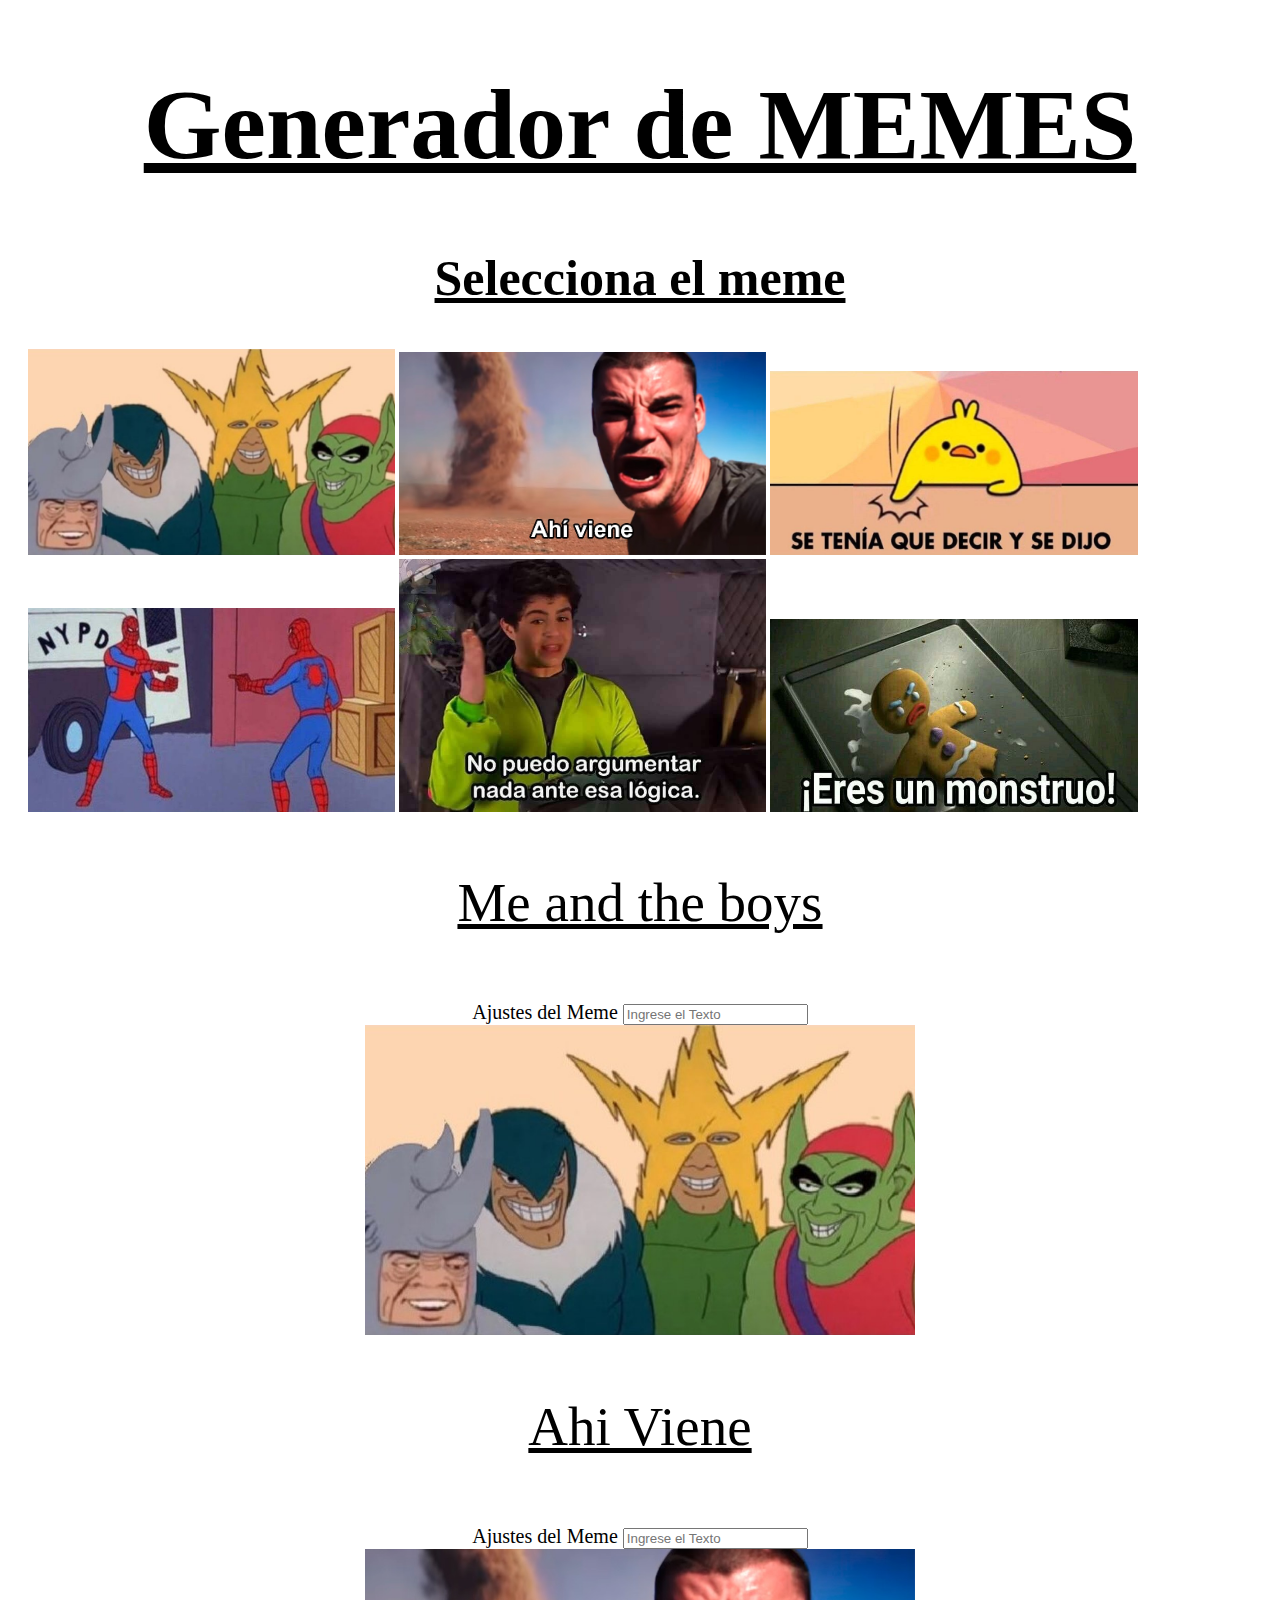
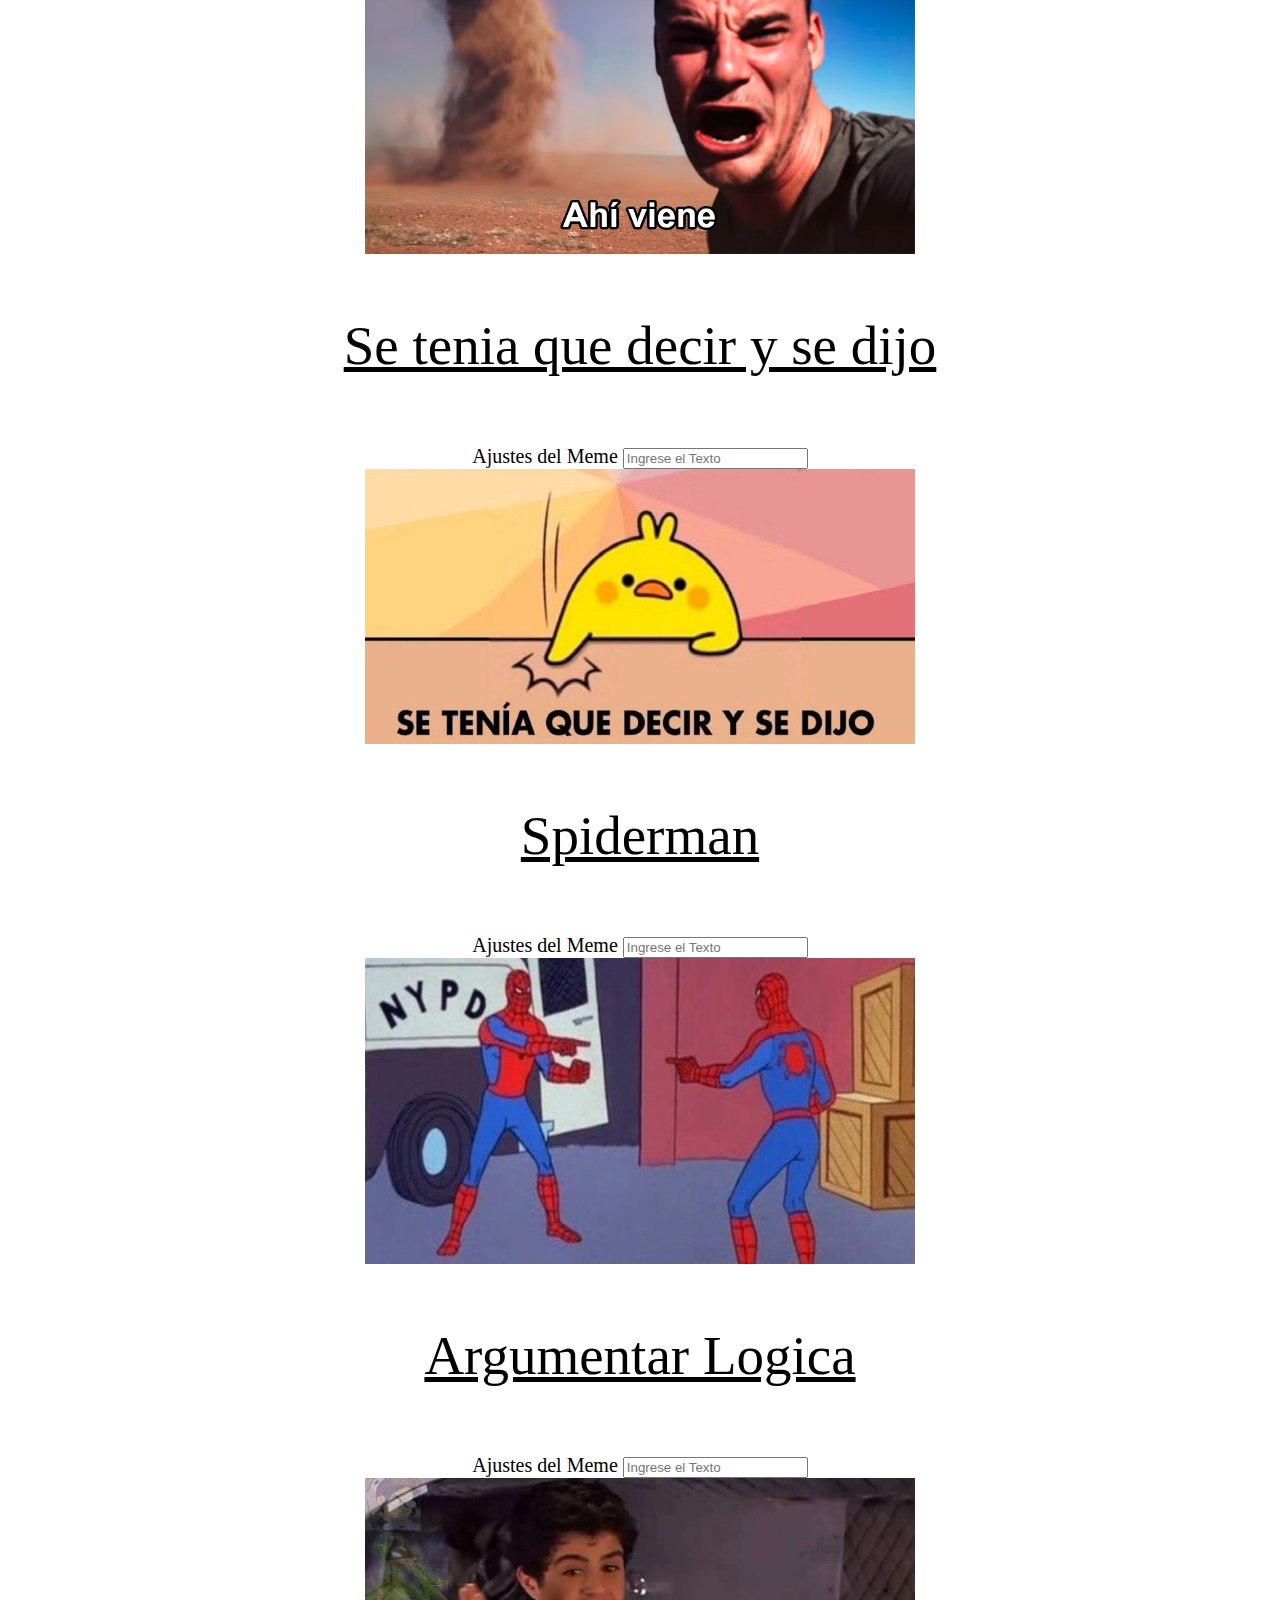
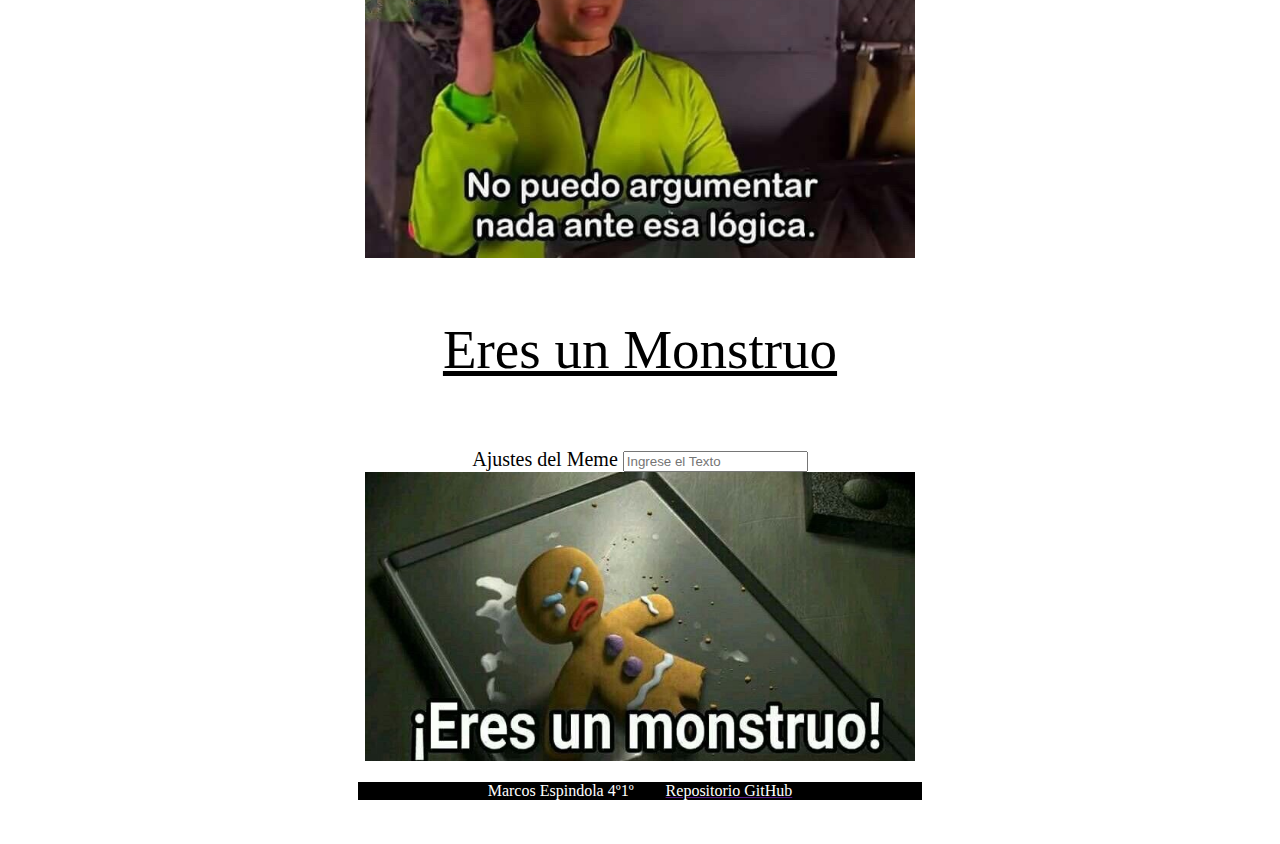
==== index.html @ b2ab4747 "Rename indexori.html to index.html" ====
<!DOCTYPE html>
<head> 
<meta charset="utf-8">
    <link rel="stylesheet" href="style.css">
    <title> Generador de Meme</title>
</head>

<body>
<h1>Generador de MEMES</h1>
<h2>Selecciona el meme</h2>

<a href="#1"><img src="me and the boys.jpg" width="30%" height="auto"></a>
<a href="#2"><img src="ahiviene.jpg" width="30%" height="auto"></a>
<a href="#3"><img src="sedijo.jpeg" width="30%" height="auto"></a>
<a href="#4"><img src="spiderman.jpg" width="30%" height="auto"></a>
<a href="#5"><img src="logica.jpg" width="30%" height="auto" ></a>
<a href="#6"><img src="monstruo.jpg" width="30%" height="auto"></a>


<div id="1">
<div id="Titulo">
<p>Me and the boys</p>
</div>
<div class="formulario">
<form oninput="result.value = nombre.value">
 <label for="nombre">Ajustes del Meme</label>
  <input type="text" name="nombre" placeholder="Ingrese el Texto"><br />
  <div class="Meme">
   <output name="result" </output>
  </form>
  </div>
  <img src="me and the boys.jpg" width="45%" height="auto">
  </div>
  </div>

  
<div id="2">
<div id="Titulo">
<p>Ahi Viene</p>
</div>
<div class="formulario">
<form oninput="result.value = nombre.value">
 <label for="nombre">Ajustes del Meme</label>
  <input type="text" name="nombre" placeholder="Ingrese el Texto"><br />
  <div class="Meme">
   <output name="result" </output>
  </form>
  </div>
  <img src="ahiviene.jpg" width="45%" height="auto">
  </div>
  </div>

  
<div id="3">
<div id="Titulo">
<p>Se tenia que decir y se dijo</p>
</div>
<div class="formulario">
<form oninput="result.value = nombre.value">
  <label for="nombre">Ajustes del Meme</label>
  <input type="text" name="nombre" placeholder="Ingrese el Texto"><br />
  <div class="Meme">
   <output name="result" </output>
  </form>
  </div>
  <img src="sedijo.jpeg" width="45%" height="auto">
  </div>
  </div>
  
  
  <div id="4">
  <div id="Titulo">
<p>Spiderman</p>
</div>
<div class="formulario">
<form oninput="result.value = nombre.value">
  <label for="nombre">Ajustes del Meme</label>
  <input type="text" name="nombre" placeholder="Ingrese el Texto"><br />
  <div class="Meme">
   <output name="result" </output>
  </form>
  </div>
  <img src="spiderman.jpg" width="45%" height="auto">
  </div>
</div>
  
  
  <div id="5">
<div id="Titulo">
<p>Argumentar Logica</p>
</div>
<div class="formulario">
<form oninput="result.value = nombre.value">
  <label for="nombre">Ajustes del Meme</label>
  <input type="text" name="nombre" placeholder="Ingrese el Texto"><br />
  <div class="Meme">
   <output name="result" </output>
  </form>
  </div>
  <img src="logica.jpg" width="45%" height="auto">
  </div>
  </div>
  
  
  <div id="6">
  <div id="Titulo">
<p>Eres un Monstruo</p>
</div>
<div class="formulario">
<form oninput="result.value = nombre.value">
  <label for="nombre">Ajustes del Meme</label>
  <input type="text" name="nombre" placeholder="Ingrese el Texto"><br />
  <div class="Meme">
   <output name="result" </output>
  </form>
  </div>
  <img src="monstruo.jpg" width="45%" height="auto">
  </div>
  </div>
</body>
<footer>
<CENTER><p>Marcos Espindola 4º1º&nbsp; &nbsp; &nbsp; &nbsp; <a href=""><font color="white">Repositorio GitHub</font></a></p></CENTER>

</footer>
</html>
---- style.css ----
body {
  padding: 0px 20px 20px 20px;
  background-color: rgb(220,240,240);
  background-color:white;
}
h1 {
  font-family: 'Times New Roman', serif;
  text-decoration: underline;
  text-align: center;
   font-size: 100px;
}
h2 {
  text-decoration: underline;
  text-align: center;
   font-size: 50px;
}

.formulario
{
	padding-top:1%;
	text-align:center;
    font-size: 20px;
}
.Meme
{
	padding-left:27%;
	padding-right:27%;
	text-align:center;
 font-size: 80px;
 
}
#Titulo
{
text-decoration: underline;
text-align:center;
font-size: 55px;
}
 footer{
	 background-color: black;
	 margin-left:27%;
	 margin-right:27%;
	 color: white;
 }
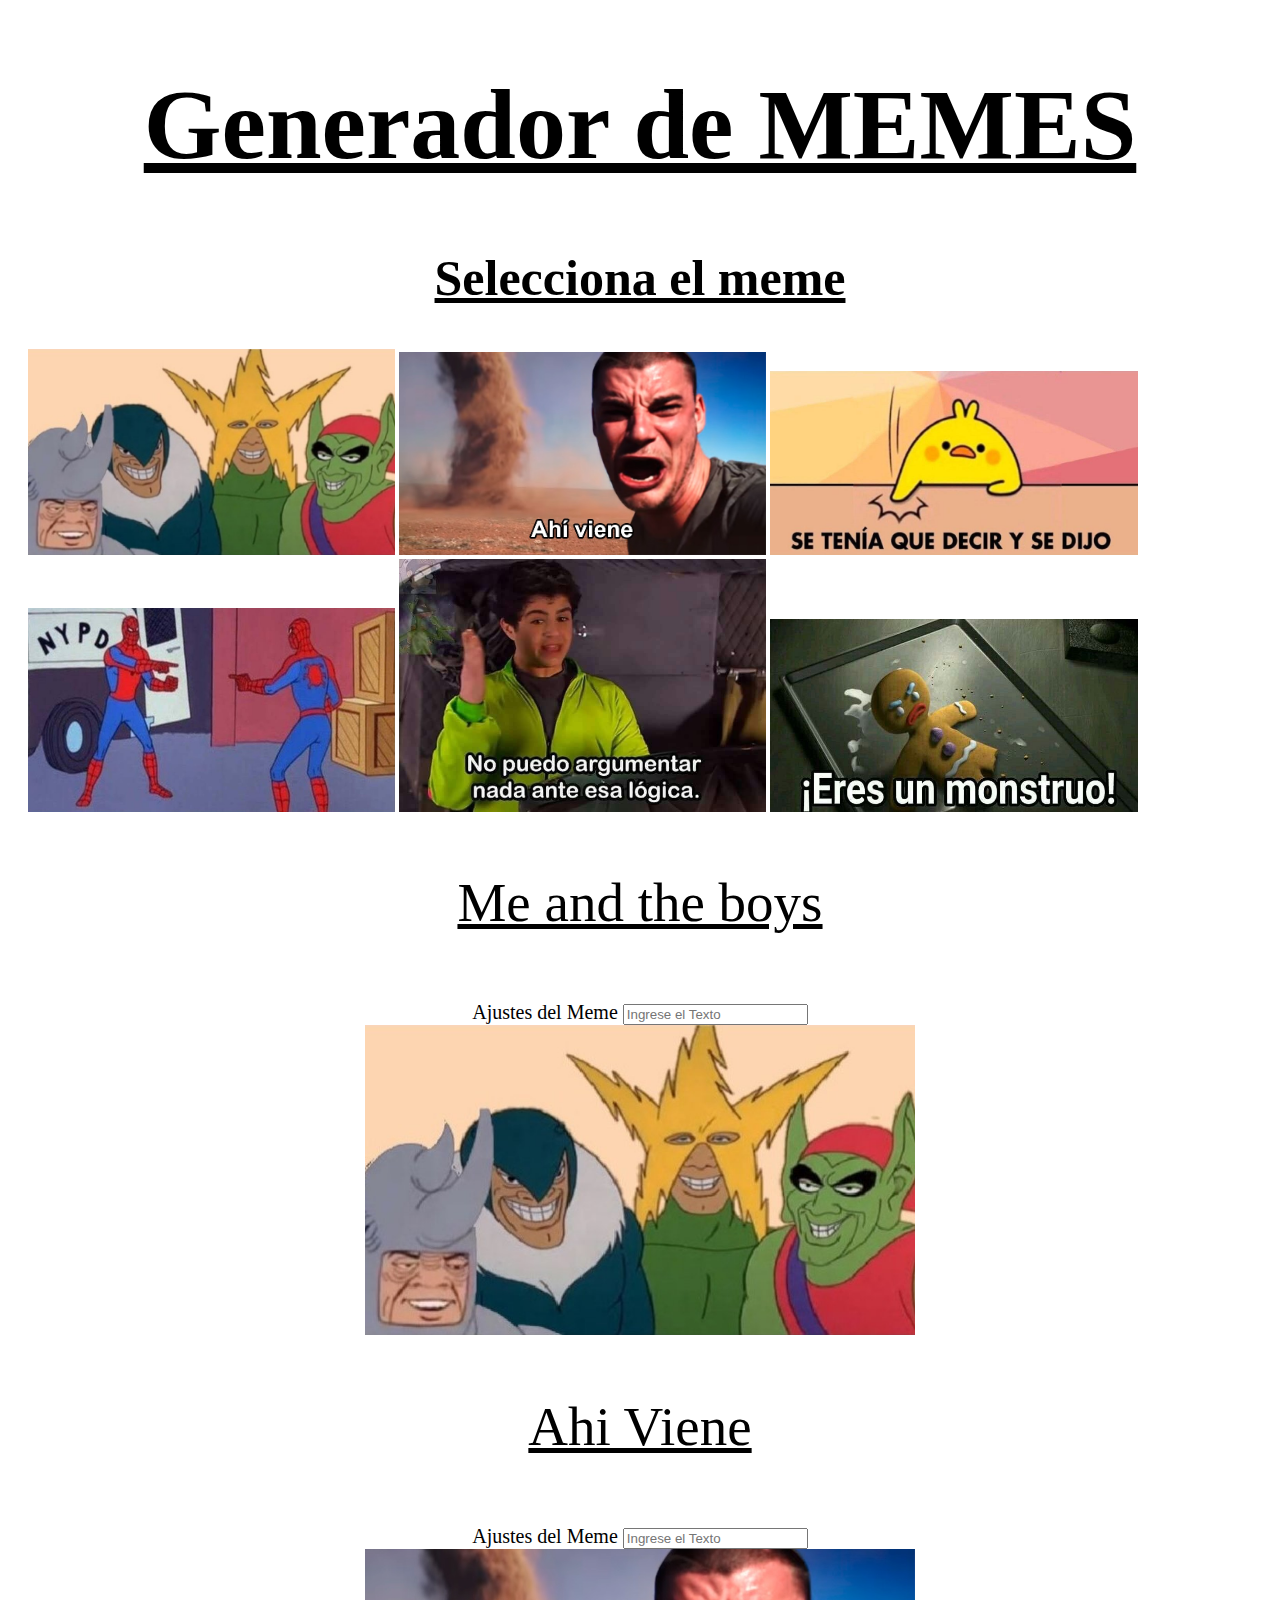
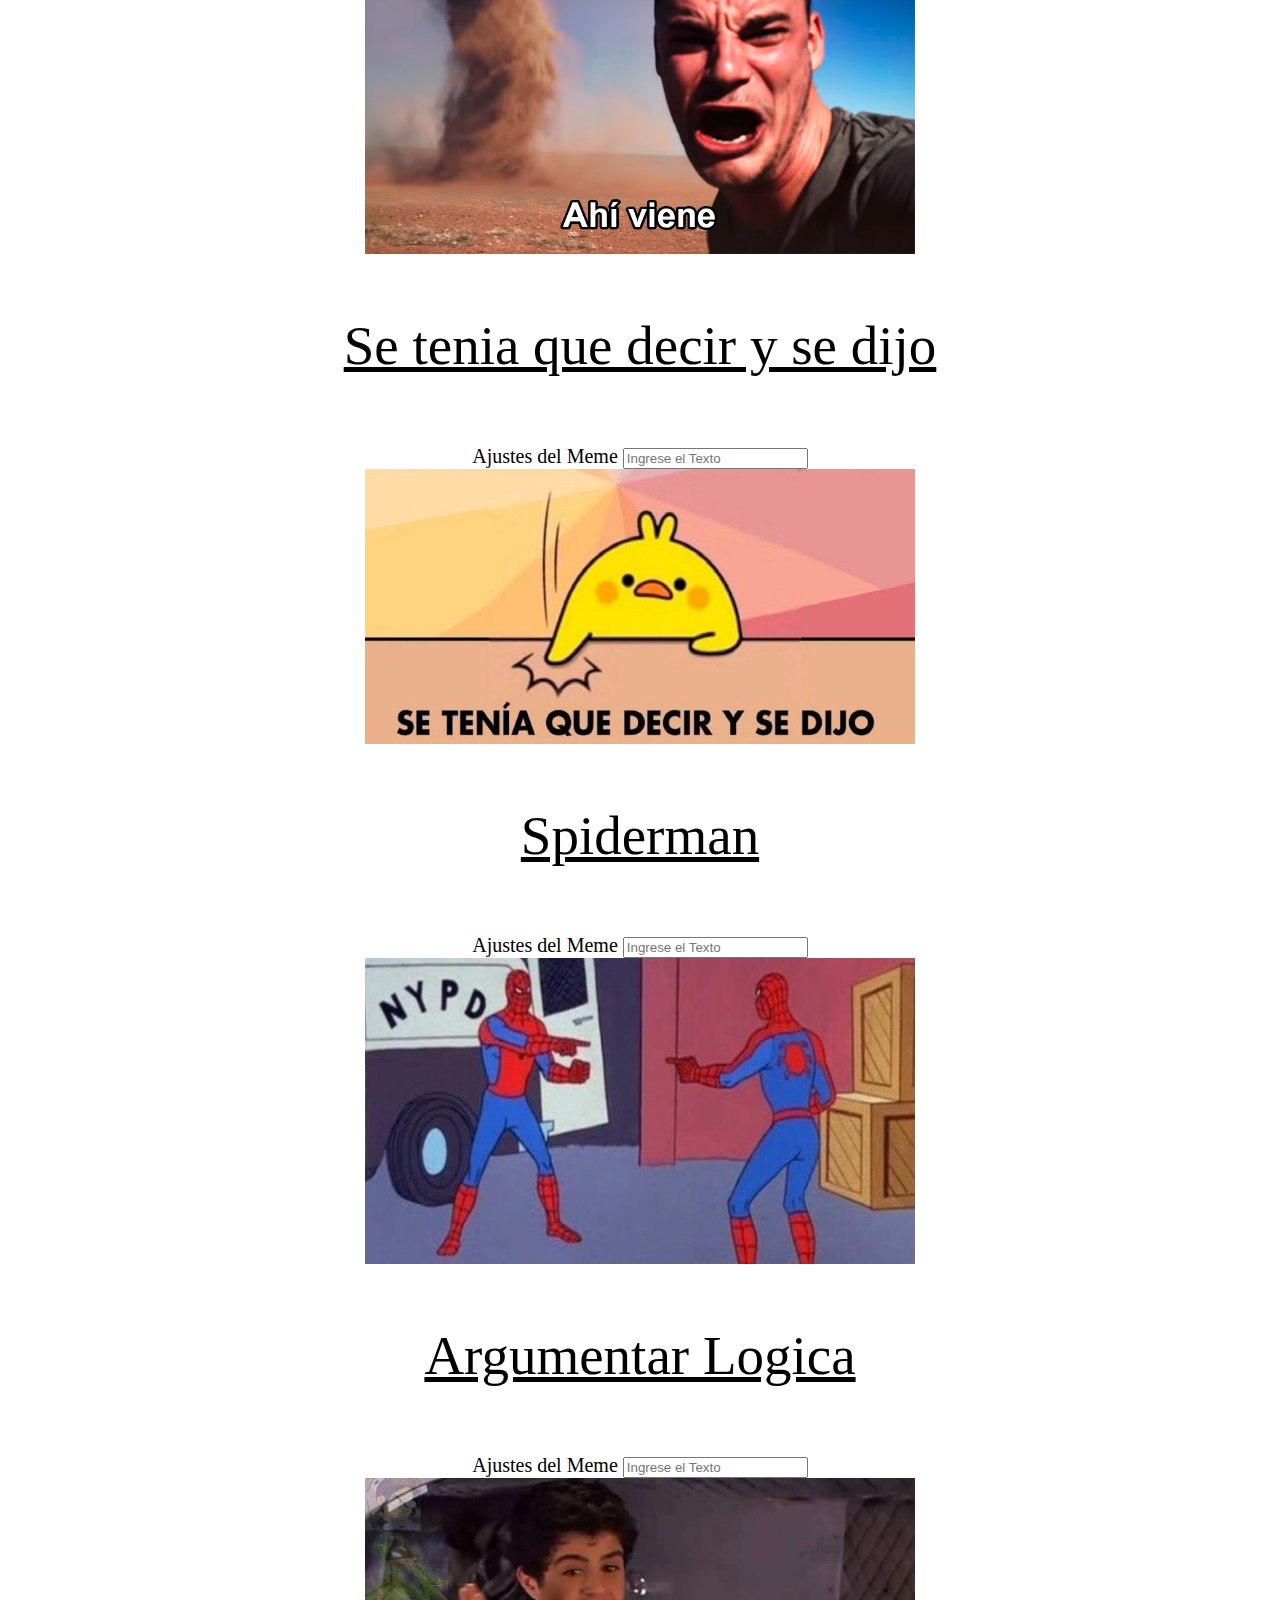
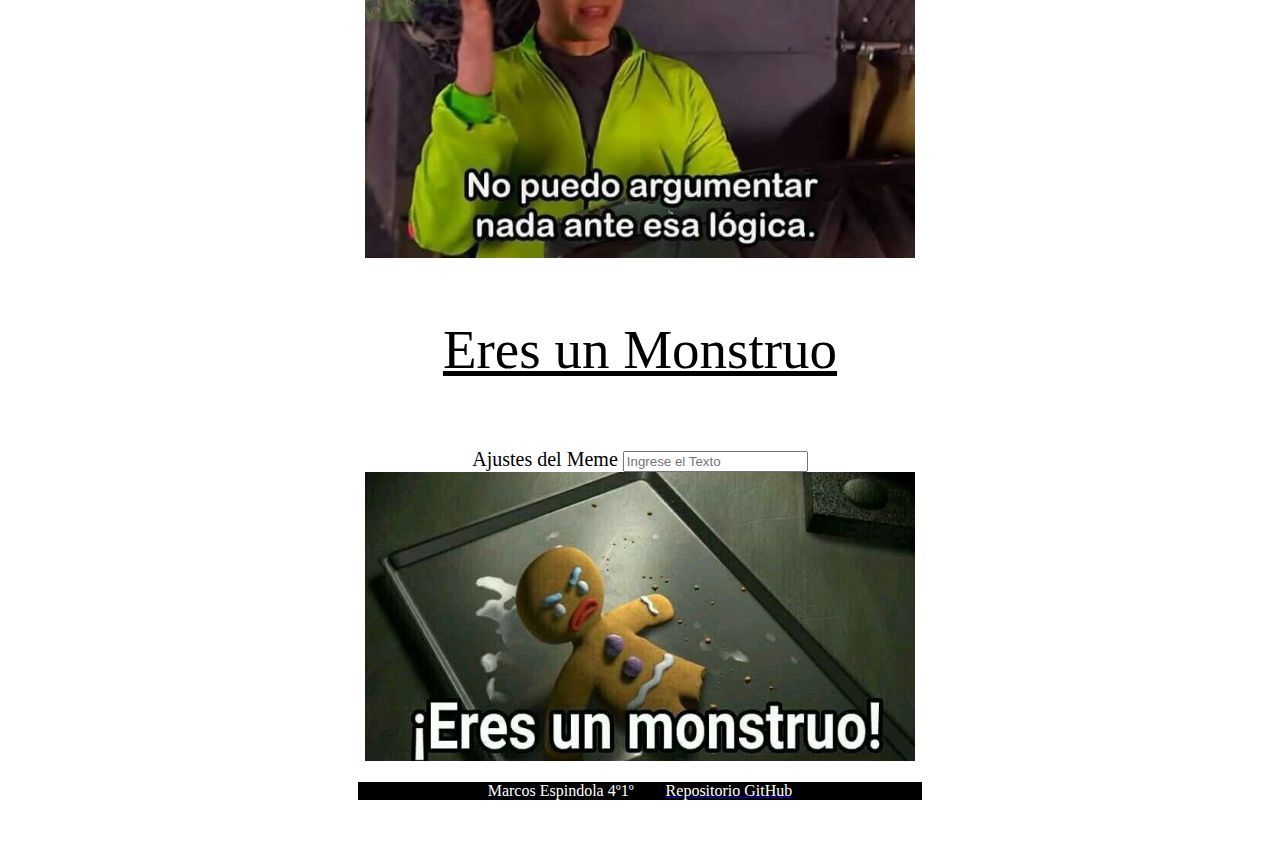
==== commit 1b902d4a: "Update index.html" ====
--- a/index.html
+++ b/index.html
@@ -119,7 +119,7 @@
   </div>
 </body>
 <footer>
-<CENTER><p>Marcos Espindola 4º1º&nbsp; &nbsp; &nbsp; &nbsp; <a href=""><font color="white">Repositorio GitHub</font></a></p></CENTER>
+<CENTER><p>Marcos Espindola 4º1º&nbsp; &nbsp; &nbsp; &nbsp; <a href="https://github.com/MarcosEspindola/GenMemes"><font color="white">Repositorio GitHub</font></a></p></CENTER>
 
 </footer>
 </html>
